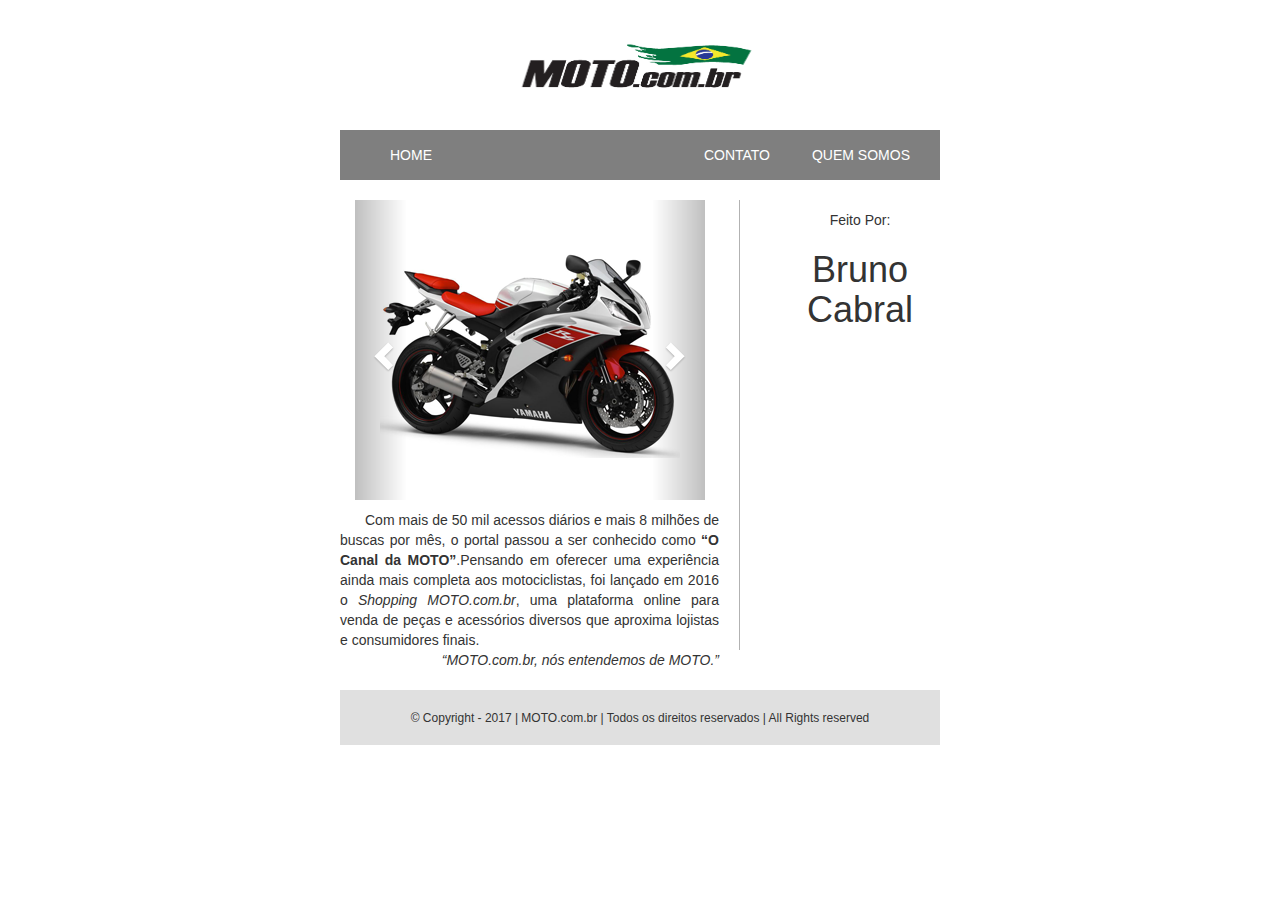
==== index.html @ 393a5318 "Primeiro Commit, projeto pronto" ====
<!DOCTYPE html>
<html lang="pt-br">
	<head>
	<meta charset="UTF-8" />
		 <title> Pagína Principal </title>
		 <link rel="stylesheet" href="_css/style.css">
		 <link rel="stylesheet" href="_css/bootstrap.min.css">
		 <script src="https://ajax.googleapis.com/ajax/libs/jquery/3.2.1/jquery.min.js"></script>
         <script src="_js/bootstrap.min.js"></script>
	</head>
	<body> 
	<center>
	<div class="maindiv">
		<header>
			<center><img  src= "_img/logo.png" height="130" width="300"/></center>
			<nav id="mainmenu">
				<ul>
					<li><a href="index.html">HOME</a></li>
					<li class = "right1"><a href="quemsomos.html">QUEM SOMOS</a></li>
					<li class = "right2"><a href="contato.html">CONTATO</a></li>
				</ul> 
					
			</nav>
		</header>
		<section>
			
			<div id="sidebar">
			Feito Por:<br /> <h1>Bruno Cabral</h1>
			</div>
			<div id="mainsection">
				<center>
				<div id="myCarousel" class="carousel slide" data-ride="carousel">
					  <!-- Indicators -->
					  <ol class="carousel-indicators">
						<li data-target="#myCarousel" data-slide-to="0" class="active"></li>
						<li data-target="#myCarousel" data-slide-to="1"></li>
						<li data-target="#myCarousel" data-slide-to="2"></li>
					  </ol>

					  <!-- Wrapper for slides -->
					  <div class="carousel-inner">
						<div class="item active">
						  <img src="_img/slide1.png" alt="">
						</div>

						<div class="item">
						  <img src="_img/slide2.png" alt="">
						</div>

						<div class="item">
						  <img src="_img/slide3.png" alt="">
						</div>
					  </div>

					  <!-- Left and right controls -->
					  <a class="left carousel-control" href="#myCarousel" data-slide="prev">
						<span class="glyphicon glyphicon-chevron-left"></span>
						<span class="sr-only">Previous</span>
					  </a>
					  <a class="right carousel-control" href="#myCarousel" data-slide="next">
						<span class="glyphicon glyphicon-chevron-right"></span>
						<span class="sr-only">Next</span>
					  </a>
					</div>
					</center>
					<p id = "mainp" style = "text-align:justify; text-indent: 25px">
					
					Com mais de 50 mil acessos diários e mais 8 milhões de buscas por mês,<wbr />  o portal passou a ser conhecido como <b>“O Canal da MOTO”</b>.<wbr /> 
					Pensando em oferecer uma experiência ainda mais completa aos motociclistas,<wbr />  foi lançado em 2016 o <em>Shopping MOTO.com.br</em>, uma plataforma online para venda de peças e acessórios diversos que aproxima lojistas e consumidores finais.
					<br /><span class ="catchphrase">“MOTO.com.br, nós entendemos de MOTO.” </span>
					</p>
			</div>
			
			
		</section>
		<footer>
		© Copyright - 2017 | MOTO.com.br | Todos os direitos reservados | All Rights reserved 
		</footer>
		</div>
		</center>
	</body>
</html>
---- _css/style.css ----
@charset "UTF-8";
.maindiv{
	width: 600px;
	margin: 0, auto, 0, auto;
	text-align: center;
	
}
#mainmenu{
	position: relative;
	margin:0;
	padding:0;
	height: 50px;
	background-color : #7f7f7f;
	color:white;
}
#mainmenu ul {
	display: block;
	margin: 0px auto;
}

#mainmenu ul li {
	list-style: none;
}
section{
	position:relative;
}
#mainmenu ul li a {
	display:block; 
	float: left; 
	padding:15px 0px 0px 10px; 
	text-decoration:none; 
	color:#FFF;
}
div#sidebar{
	display:block;
	width: 160px;
	float: right;
	padding: 10px;
}

div#mainsection{
	display:block;
	margin-top: 20px;
	margin-bottom: 40px;
	padding-right: 20px;
	width: 400px;
	border-right: 1px solid RGBA(0,0,0,0.3);
}

div#myCarousel {
	margin: 0;
	padding: 0;
	width: 350px;
	height: 300px;
	display:block;
	margin: 10px;
}

.catchphrase{
	font-style: italic;
	float: right;
}
.right1{ 
  position: absolute;
  top: 0px;
  right: 30px;
}
.right2{
	position: absolute;
	top: 0px;
	right: 170px;
}

footer{
	height:55px;
	display:block;
	background-color: #e0e0e0 ;
	bottom: 0;
	width: 600px;
	text-align: center;
	padding-top: 20px;
	font-size: 12px;
	margin: 0, auto, 0, auto;
}
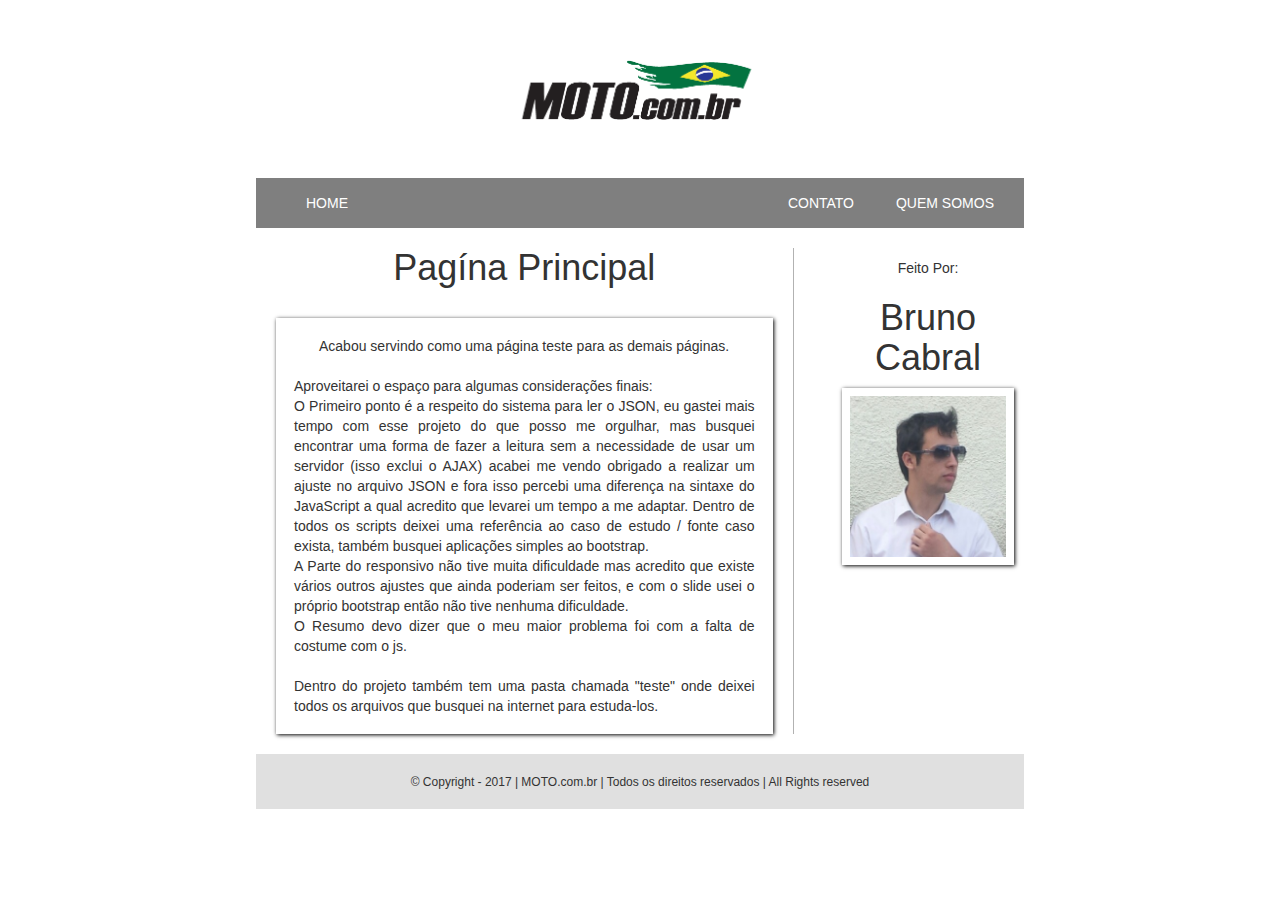
==== commit c80bd1b8: "Ajuste para a responsividade completo!" ====
--- a/index.html
+++ b/index.html
@@ -4,7 +4,7 @@
 	<meta charset="UTF-8" />
 		 <title> Pagína Principal </title>
 		 <link rel="stylesheet" href="_css/style.css">
-		 <link rel="stylesheet" href="_css/bootstrap.min.css">
+		 <link rel="stylesheet" href="_css/bootstrap.css">
 		 <script src="https://ajax.googleapis.com/ajax/libs/jquery/3.2.1/jquery.min.js"></script>
          <script src="_js/bootstrap.min.js"></script>
 	</head>
@@ -12,7 +12,7 @@
 	<center>
 	<div class="maindiv">
 		<header>
-			<center><img  src= "_img/logo.png" height="130" width="300"/></center>
+			<center><img class = "img-responsive"  src= "_img/logo.png" height="130" width="300"/></center>
 			<nav id="mainmenu">
 				<ul>
 					<li><a href="index.html">HOME</a></li>
@@ -24,52 +24,19 @@
 		</header>
 		<section>
 			
-			<div id="sidebar">
+			<div id="sidebar" class ="row hidden-xs">
 			Feito Por:<br /> <h1>Bruno Cabral</h1>
+			<center><img class = "img-responsive"  src= "_img/photo.jpg" /></center>
 			</div>
-			<div id="mainsection">
-				<center>
-				<div id="myCarousel" class="carousel slide" data-ride="carousel">
-					  <!-- Indicators -->
-					  <ol class="carousel-indicators">
-						<li data-target="#myCarousel" data-slide-to="0" class="active"></li>
-						<li data-target="#myCarousel" data-slide-to="1"></li>
-						<li data-target="#myCarousel" data-slide-to="2"></li>
-					  </ol>
-
-					  <!-- Wrapper for slides -->
-					  <div class="carousel-inner">
-						<div class="item active">
-						  <img src="_img/slide1.png" alt="">
-						</div>
-
-						<div class="item">
-						  <img src="_img/slide2.png" alt="">
-						</div>
-
-						<div class="item">
-						  <img src="_img/slide3.png" alt="">
-						</div>
-					  </div>
-
-					  <!-- Left and right controls -->
-					  <a class="left carousel-control" href="#myCarousel" data-slide="prev">
-						<span class="glyphicon glyphicon-chevron-left"></span>
-						<span class="sr-only">Previous</span>
-					  </a>
-					  <a class="right carousel-control" href="#myCarousel" data-slide="next">
-						<span class="glyphicon glyphicon-chevron-right"></span>
-						<span class="sr-only">Next</span>
-					  </a>
-					</div>
-					</center>
-					<p id = "mainp" style = "text-align:justify; text-indent: 25px">
-					
-					Com mais de 50 mil acessos diários e mais 8 milhões de buscas por mês,<wbr />  o portal passou a ser conhecido como <b>“O Canal da MOTO”</b>.<wbr /> 
-					Pensando em oferecer uma experiência ainda mais completa aos motociclistas,<wbr />  foi lançado em 2016 o <em>Shopping MOTO.com.br</em>, uma plataforma online para venda de peças e acessórios diversos que aproxima lojistas e consumidores finais.
-					<br /><span class ="catchphrase">“MOTO.com.br, nós entendemos de MOTO.” </span>
-					</p>
-			</div>
+			<div id="mainsection"> 
+			
+				 <h1>Pagína Principal</h1> <br /> <p id="main" style = "text-align:justify; text-indent: 25px; padding:10px">Acabou servindo como uma página teste para as demais páginas.<br /> <br /> 
+				Aproveitarei o espaço para algumas considerações finais: <br /> 
+				O Primeiro ponto é a respeito do sistema para ler o JSON, eu gastei mais tempo com esse projeto do que posso me orgulhar, mas busquei encontrar uma forma de fazer a leitura sem a necessidade de usar um servidor (isso exclui o AJAX) acabei me vendo obrigado a realizar um ajuste no arquivo JSON e fora isso percebi uma diferença na sintaxe do JavaScript a qual acredito que levarei um tempo a me adaptar. Dentro de todos os scripts deixei uma referência ao caso de estudo / fonte caso exista, também busquei aplicações simples ao bootstrap. <br />
+				A Parte do responsivo não tive muita dificuldade mas acredito que existe vários outros ajustes que ainda poderiam ser feitos, e com o slide usei o próprio bootstrap então não tive nenhuma dificuldade. <br /> O Resumo devo dizer que o meu maior problema foi com a falta de costume com o js. <br /> <br /> Dentro do projeto também tem uma pasta chamada "teste" onde deixei todos os arquivos que busquei na internet para estuda-los.
+				</p>
+			
+			
 			
 			
 		</section>
@@ -77,6 +44,7 @@
 		© Copyright - 2017 | MOTO.com.br | Todos os direitos reservados | All Rights reserved 
 		</footer>
 		</div>
+		</div>
 		</center>
 	</body>
 </html>--- a/_css/style.css
+++ b/_css/style.css
@@ -1,84 +1,243 @@
 @charset "UTF-8";
-.maindiv{
-	width: 600px;
-	margin: 0, auto, 0, auto;
-	text-align: center;
+		.right1 { 
+		  position: absolute;
+		  top: 0px;
+		  right: 30px;
+		}
+		.right2 {
+			position: absolute;
+			top: 0px;
+			right: 170px;
+		}
+		
+		footer{
+			height:55px;
+			display:block;
+			background-color: #e0e0e0 ;
+			text-align: center;
+			padding-top: 20px;
+			font-size: 12px;
+			margin: 0 auto 0 auto;
+			position: relative;
+			bottom: 0;
+			width: 100%;
+		}
+		div#sidebar center{
+			border: 8px solid white;
+			box-shadow: 1px 1px 4px black;
+			display: block;
+		}
+		div#mainsection div#home{
+			height:250px;
+		}
+		div#mainsection p#main{
+			padding-top: 40px;
+			border: 8px solid white;
+			box-shadow: 1px 1px 4px black;
+
+		}
+		div#home{
+			display:block;
+			position:relative;
+			border: 8px solid white;
+			box-shadow: 1px 1px 4px black;
+			height:800px;
+		}
+
+@media screen and (min-width: 767px) {
+		.maindiv{
+			width: 60%;
+			margin: 0 auto 0 auto;
+			text-align: center;
+		}
+		#mainmenu{
+			position: relative;
+			margin:0;
+			padding:0;
+			height: 50px;
+			background-color : #7f7f7f;
+			color:white;
+			width: 100%;
+		}
+		#mainmenu ul {
+			display: block;
+			margin: 0px auto;
+		}
+
+		#mainmenu ul li {
+			list-style: none;
+		}
+		section{
+			position:relative;
+		}
+		#mainmenu ul li a {
+			display:block; 
+			float: left; 
+			padding:15px 0px 0px 10px; 
+			text-decoration:none; 
+			color:#FFF;
+		}
+		div#sidebar{
+			display:block;
+			width: 25%;
+			float: right;
+			padding: 10px;
+			margin: 0 auto 0 auto;
+		}
+
+		div#mainsection{
+			display:block;
+			margin-top: 20px;
+			margin-bottom: 20px;
+			padding-right: 20px;
+			padding-left: 20px;
+			width: 70%;
+			border-right: 1px solid RGBA(0,0,0,0.3);
+		}
+
+		div#myCarousel {
+			margin: 0;
+			padding: 0;
+			width: 100%;
+			height: 300px;
+			display:block;
+			margin: 10px;
+		}
+
+		.catchphrase{
+			font-style: italic;
+			float: right;
+		}
+		
+
+		
+}
+
+@media screen and (min-width: 450px) and (max-width: 767px) {
+		.maindiv{
+			width: 400px;
+			margin: 0 auto 0 auto;
+			text-align: center;
+		}
+		#mainmenu{
+			position: relative;
+			margin:0;
+			padding:0;
+			height: 50px;
+			background-color : #7f7f7f;
+			color:white;
+			width: 400px;
+		}
+		#mainmenu ul {
+			display: block;
+			margin: 0px auto;
+		}
+
+		#mainmenu ul li {
+			list-style: none;
+		}
+		section{
+			position:relative;
+		}
+		#mainmenu ul li a {
+			display:block; 
+			float: left; 
+			padding:15px 0px 0px 10px; 
+			text-decoration:none; 
+			color:#FFF;
+		}
+		div#sidebar{
+			display:block;
+			width: 160px;
+			float: right;
+			padding: 10px;
+		}
+
+		div#mainsection{
+			display:block;
+			margin-top: 20px;
+			margin-bottom: 20px;
+			padding-right: 20px;
+			padding-left: 20px;
+			width: 400px;
+		}
+
+		div#myCarousel {
+			margin: 0;
+			padding: 0;
+			width: 100%;
+			height: 300px;
+			display:block;
+			margin: 10px;
+		}
+
+		.catchphrase{
+			font-style: italic;
+			float: right;
+		}
+}
+
+@media screen and (max-width: 450px) {
+		.maindiv{
+			width: 400px;
+			margin: 0, auto, 0, auto;
+			text-align: center;
+		}
+		#mainmenu{
+			position: relative;
+			margin:0;
+			padding:0;
+			height: 50px;
+			background-color : #7f7f7f;
+			color:white;
+			width: 400px;
+		}
+		#mainmenu ul {
+			display: block;
+			margin: 0px auto;
+		}
+
+		#mainmenu ul li {
+			list-style: none;
+		}
+		section{
+			position:relative;
+		}
+		#mainmenu ul li a {
+			display:block; 
+			float: left; 
+			padding:15px 0px 0px 10px; 
+			text-decoration:none; 
+			color:#FFF;
+		}
+		div#sidebar{
+			display:block;
+			width: 160px;
+			float: right;
+			padding: 10px;
+		}
+
+		div#mainsection{
+			display:block;
+			margin-top: 20px;
+			margin-bottom: 20px;
+			padding-right: 20px;
+			padding-left: 20px;
+			width: 400px;
+		}
+
+		div#myCarousel {
+			margin: 0;
+			padding: 0;
+			width: 100%;
+			height: 300px;
+			display:block;
+			margin: 10px;
+		}
+
+		.catchphrase{
+			font-style: italic;
+			float: right;
+		}
 	
-}
-#mainmenu{
-	position: relative;
-	margin:0;
-	padding:0;
-	height: 50px;
-	background-color : #7f7f7f;
-	color:white;
-}
-#mainmenu ul {
-	display: block;
-	margin: 0px auto;
-}
-
-#mainmenu ul li {
-	list-style: none;
-}
-section{
-	position:relative;
-}
-#mainmenu ul li a {
-	display:block; 
-	float: left; 
-	padding:15px 0px 0px 10px; 
-	text-decoration:none; 
-	color:#FFF;
-}
-div#sidebar{
-	display:block;
-	width: 160px;
-	float: right;
-	padding: 10px;
-}
-
-div#mainsection{
-	display:block;
-	margin-top: 20px;
-	margin-bottom: 40px;
-	padding-right: 20px;
-	width: 400px;
-	border-right: 1px solid RGBA(0,0,0,0.3);
-}
-
-div#myCarousel {
-	margin: 0;
-	padding: 0;
-	width: 350px;
-	height: 300px;
-	display:block;
-	margin: 10px;
-}
-
-.catchphrase{
-	font-style: italic;
-	float: right;
-}
-.right1{ 
-  position: absolute;
-  top: 0px;
-  right: 30px;
-}
-.right2{
-	position: absolute;
-	top: 0px;
-	right: 170px;
-}
-
-footer{
-	height:55px;
-	display:block;
-	background-color: #e0e0e0 ;
-	bottom: 0;
-	width: 600px;
-	text-align: center;
-	padding-top: 20px;
-	font-size: 12px;
-	margin: 0, auto, 0, auto;
 }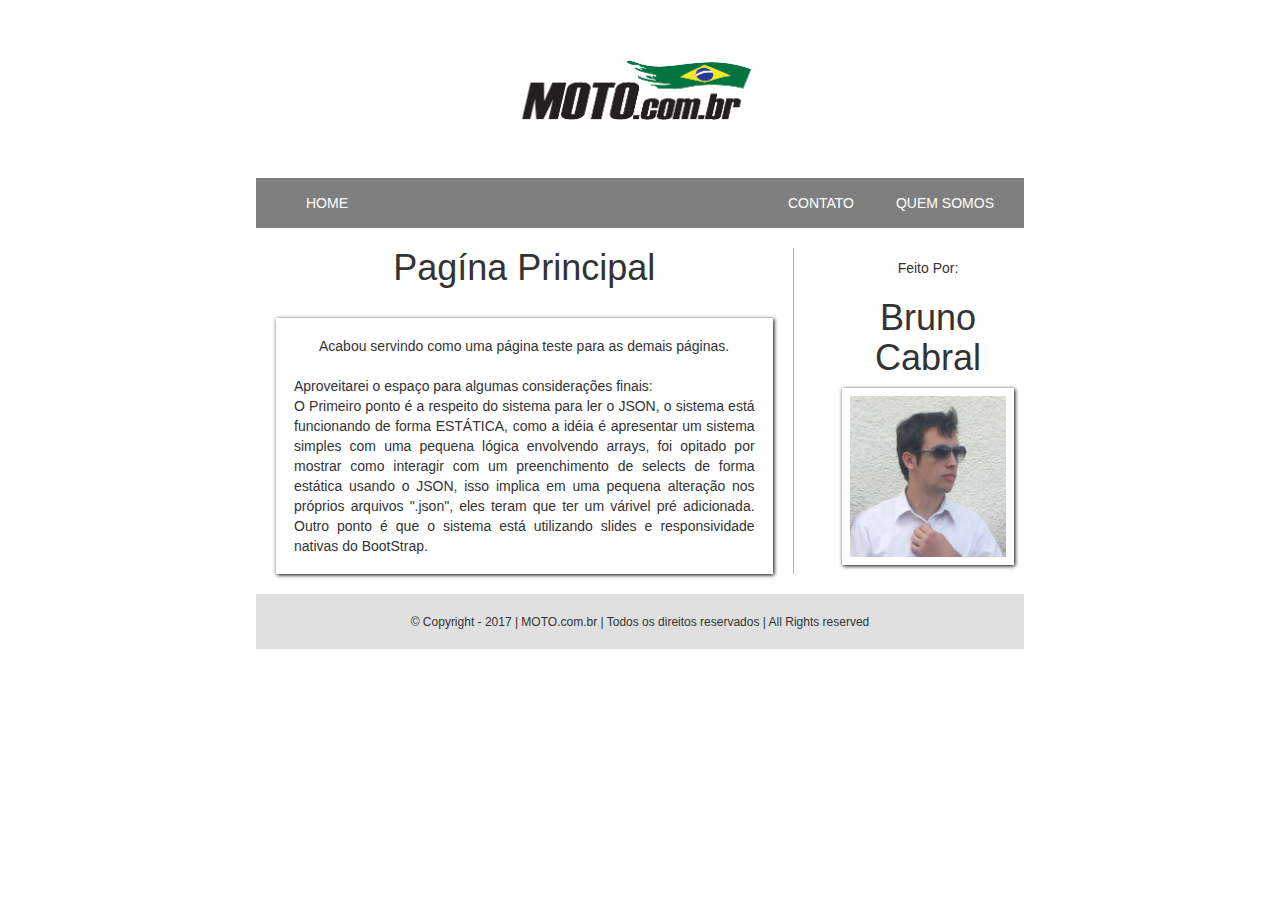
==== commit c38da95e: "Edições no texto do index" ====
--- a/index.html
+++ b/index.html
@@ -32,9 +32,7 @@
 			
 				 <h1>Pagína Principal</h1> <br /> <p id="main" style = "text-align:justify; text-indent: 25px; padding:10px">Acabou servindo como uma página teste para as demais páginas.<br /> <br /> 
 				Aproveitarei o espaço para algumas considerações finais: <br /> 
-				O Primeiro ponto é a respeito do sistema para ler o JSON, eu gastei mais tempo com esse projeto do que posso me orgulhar, mas busquei encontrar uma forma de fazer a leitura sem a necessidade de usar um servidor (isso exclui o AJAX) acabei me vendo obrigado a realizar um ajuste no arquivo JSON e fora isso percebi uma diferença na sintaxe do JavaScript a qual acredito que levarei um tempo a me adaptar. Dentro de todos os scripts deixei uma referência ao caso de estudo / fonte caso exista, também busquei aplicações simples ao bootstrap. <br />
-				A Parte do responsivo não tive muita dificuldade mas acredito que existe vários outros ajustes que ainda poderiam ser feitos, e com o slide usei o próprio bootstrap então não tive nenhuma dificuldade. <br /> O Resumo devo dizer que o meu maior problema foi com a falta de costume com o js. <br /> <br /> Dentro do projeto também tem uma pasta chamada "teste" onde deixei todos os arquivos que busquei na internet para estuda-los.
-				</p>
+				O Primeiro ponto é a respeito do sistema para ler o JSON, o sistema está funcionando de forma ESTÁTICA, como a idéia é apresentar um sistema simples com uma pequena lógica envolvendo arrays, foi opitado por mostrar como interagir com um preenchimento de selects de forma estática usando o JSON, isso implica em uma pequena alteração nos próprios arquivos ".json", eles teram que ter um várivel pré adicionada. Outro ponto é que o sistema está utilizando slides e responsividade nativas do BootStrap.</p>
 			
 			
 			
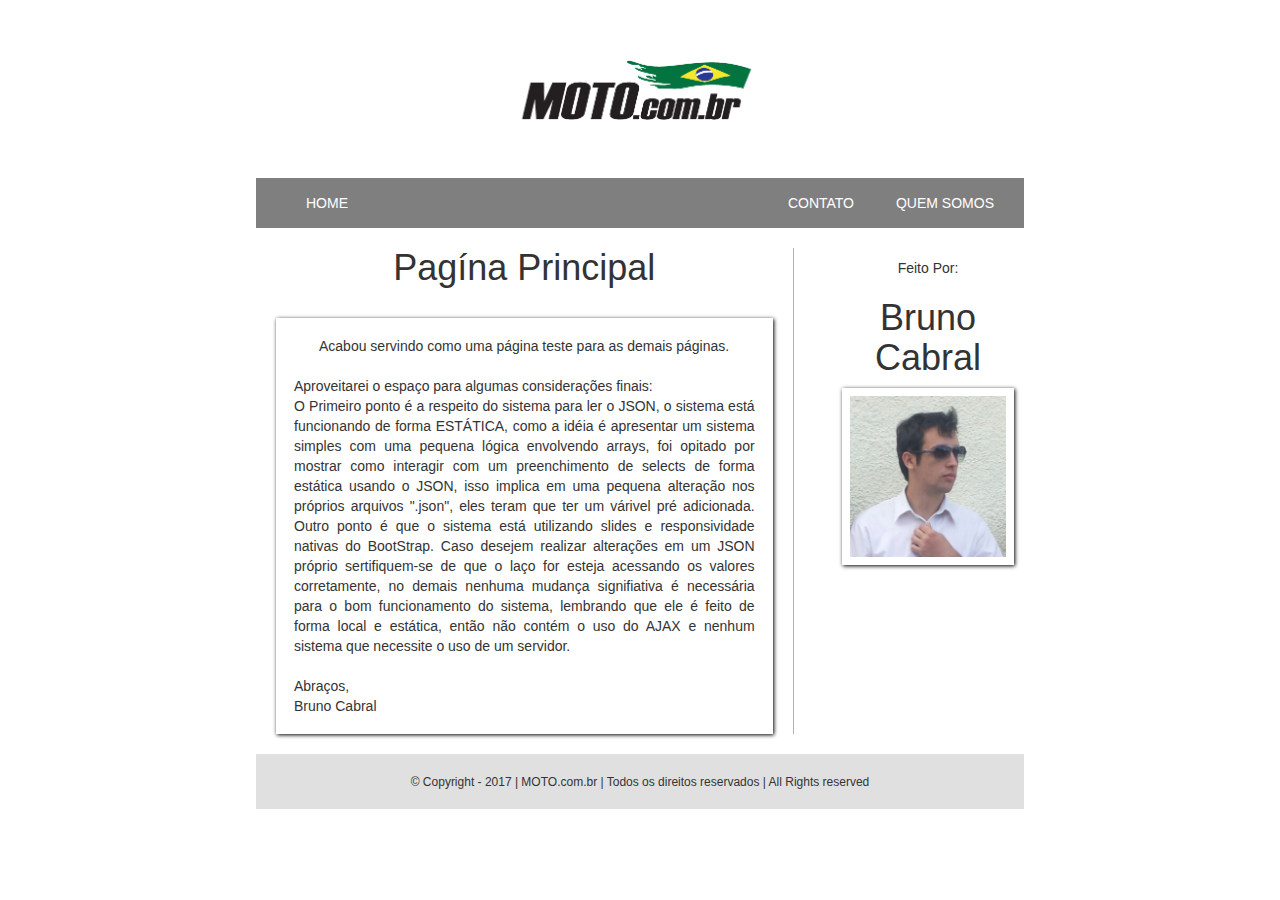
==== commit 1b489062: "Mais um pequena edição no campo texto do Index, nada significativo" ====
--- a/index.html
+++ b/index.html
@@ -32,7 +32,7 @@
 			
 				 <h1>Pagína Principal</h1> <br /> <p id="main" style = "text-align:justify; text-indent: 25px; padding:10px">Acabou servindo como uma página teste para as demais páginas.<br /> <br /> 
 				Aproveitarei o espaço para algumas considerações finais: <br /> 
-				O Primeiro ponto é a respeito do sistema para ler o JSON, o sistema está funcionando de forma ESTÁTICA, como a idéia é apresentar um sistema simples com uma pequena lógica envolvendo arrays, foi opitado por mostrar como interagir com um preenchimento de selects de forma estática usando o JSON, isso implica em uma pequena alteração nos próprios arquivos ".json", eles teram que ter um várivel pré adicionada. Outro ponto é que o sistema está utilizando slides e responsividade nativas do BootStrap.</p>
+				O Primeiro ponto é a respeito do sistema para ler o JSON, o sistema está funcionando de forma ESTÁTICA, como a idéia é apresentar um sistema simples com uma pequena lógica envolvendo arrays, foi opitado por mostrar como interagir com um preenchimento de selects de forma estática usando o JSON, isso implica em uma pequena alteração nos próprios arquivos ".json", eles teram que ter um várivel pré adicionada. Outro ponto é que o sistema está utilizando slides e responsividade nativas do BootStrap. Caso desejem realizar alterações em um JSON próprio sertifiquem-se de que o laço for esteja acessando os valores corretamente, no demais nenhuma mudança signifiativa é necessária para o bom funcionamento do sistema, lembrando que ele é feito de forma local e estática, então não contém o uso do AJAX e nenhum sistema que necessite o uso de um servidor. <br/><br/> Abraços, <br /> Bruno Cabral</p>
 			
 			
 			
